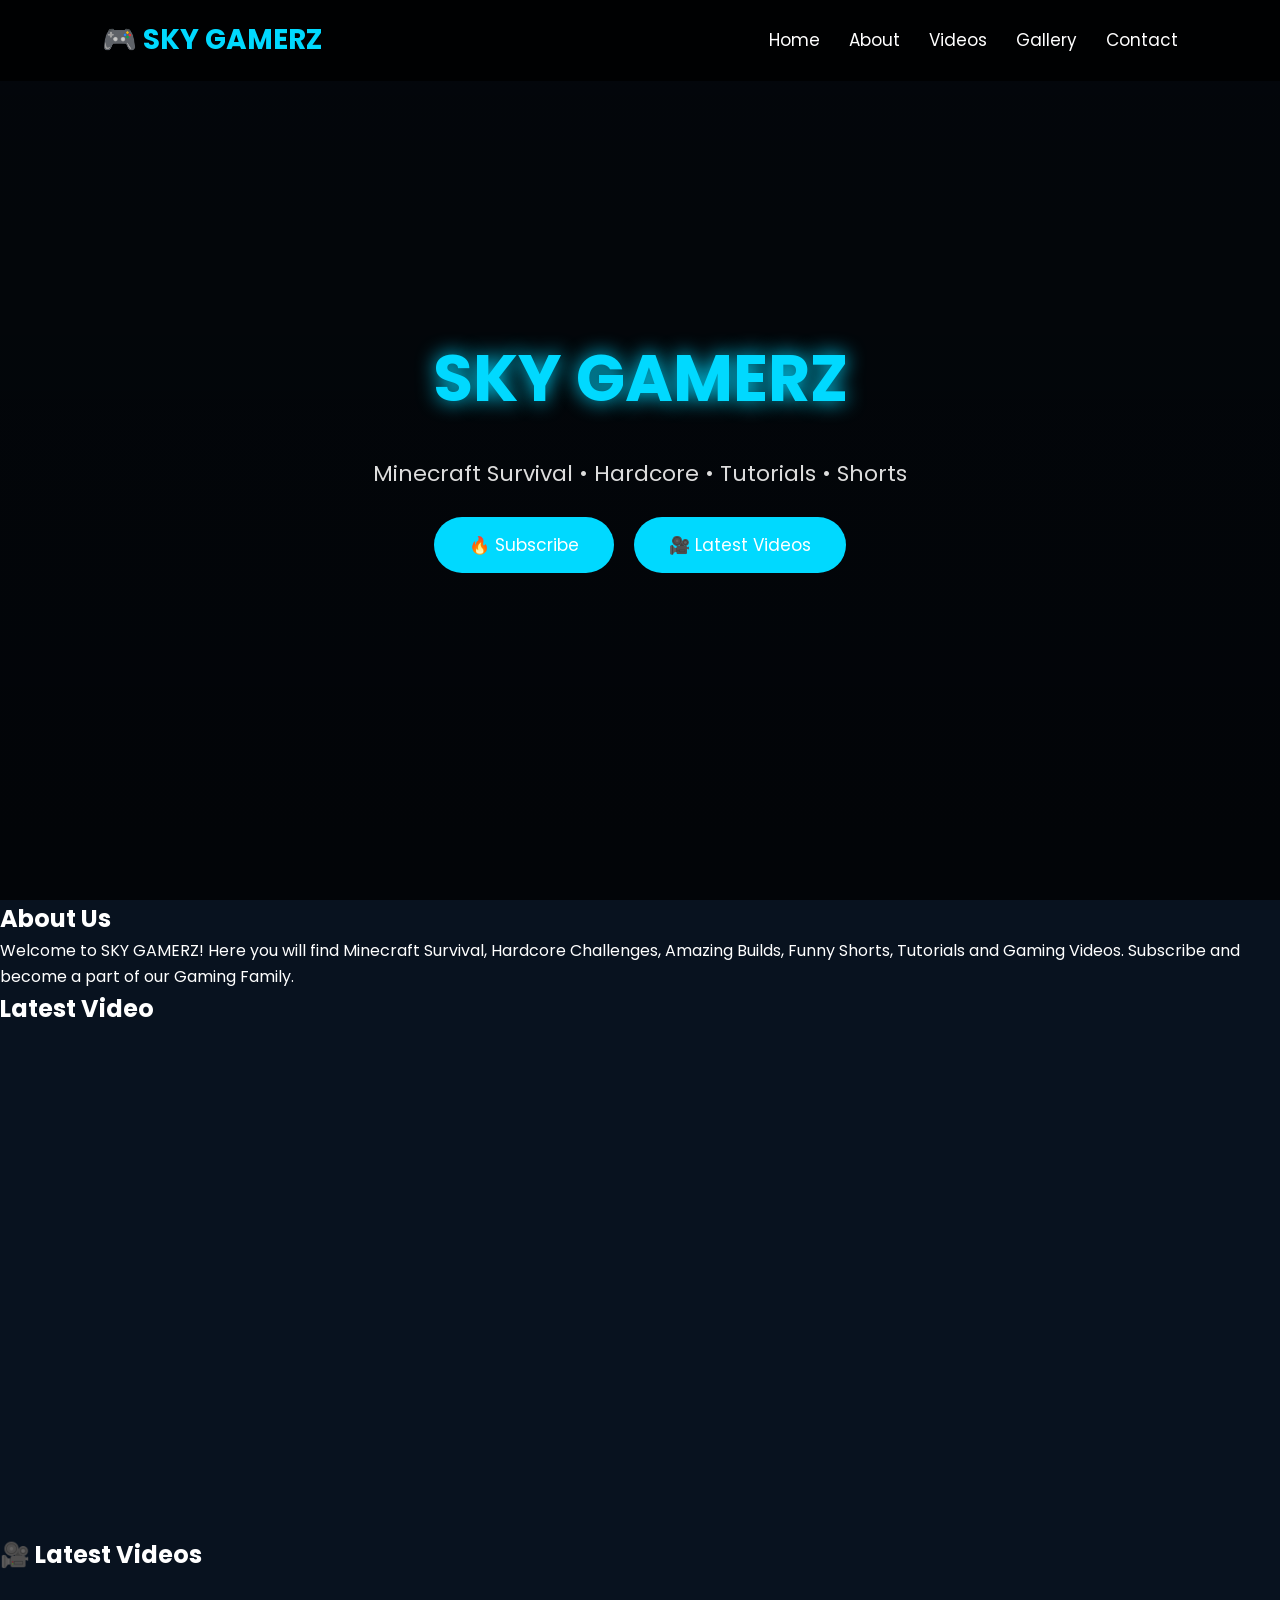
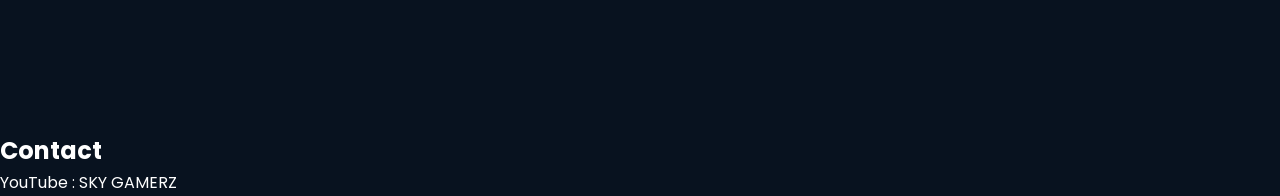
==== index.html @ 13a90c0c "Rename Index.html to index.html" ====
<!DOCTYPE html>
<html lang="en">
<head>
<meta charset="UTF-8">
<meta name="viewport" content="width=device-width, initial-scale=1.0">
<title>SKY GAMERZ</title>

<link rel="stylesheet" href="style.css">

<link href="https://fonts.googleapis.com/css2?family=Poppins:wght@300;500;700&display=swap" rel="stylesheet">

</head>
<body>

<header>

<div class="logo">
🎮 SKY GAMERZ
</div>

<nav>
<a href="#home">Home</a>
<a href="#about">About</a>
<a href="#videos">Videos</a>
<a href="#gallery">Gallery</a>
<a href="#contact">Contact</a>
</nav>

</header>

<section class="hero" id="home">

<div class="hero-content">

<h1>SKY GAMERZ</h1>

<p>
Minecraft Survival • Hardcore • Tutorials • Shorts
</p>

<div class="hero-buttons">

<a href="https://youtube.com/@skygamerz078?si=fiOKU4Kc3Q2Y-j2l" target="_blank">
<button>🔥 Subscribe</button>
</a>

<a href="#videos">
<button>🎥 Latest Videos</button>
</a>

</div>

</div>

</section>

<section class="about" id="about">

<h2>About Us</h2>

<p>

Welcome to SKY GAMERZ!

Here you will find Minecraft Survival,
Hardcore Challenges,
Amazing Builds,
Funny Shorts,
Tutorials and Gaming Videos.

Subscribe and become a part of our Gaming Family.

</p>

</section>

<section class="videos" id="videos">

<h2>Latest Video</h2>

<iframe
width="100%"
height="500"
src="https://www.youtube.com/embed/1fvRStCzMow"
title="SKY GAMERZ Latest Video"
frameborder="0"
allow="accelerometer; autoplay; clipboard-write; encrypted-media; gyroscope; picture-in-picture; web-share"
allowfullscreen>
</iframe>

<section class="videos" id="videos">

<h2>🎥 Latest Videos</h2>

<div class="video-grid">

<iframe
src="https://www.youtube.com/embed/1fvRStCzMow"
title="Latest Video"
frameborder="0"
allow="accelerometer; autoplay; clipboard-write; encrypted-media; gyroscope; picture-in-picture; web-share"
allowfullscreen>
</iframe>

<iframe
src="https://www.youtube.com/embed/Dap-Qi8r0Uc"
title="Video 2"
frameborder="0"
allow="accelerometer; autoplay; clipboard-write; encrypted-media; gyroscope; picture-in-picture; web-share"
allowfullscreen>
</iframe>

<iframe
src="https://www.youtube.com/embed/TrnLg7Cw5kI"
title="Video 3"
frameborder="0"
allow="accelerometer; autoplay; clipboard-write; encrypted-media; gyroscope; picture-in-picture; web-share"
allowfullscreen>
</iframe>

<iframe
src="https://www.youtube.com/embed/DKYRb1DMt_0"
title="Video 4"
frameborder="0"
allow="accelerometer; autoplay; clipboard-write; encrypted-media; gyroscope; picture-in-picture; web-share"
allowfullscreen>
</iframe>

</div>

</section>

<section class="contact" id="contact">

<h2>Contact</h2>

<p>
YouTube :
SKY GAMERZ
</p>

<a
---- style.css ----
/* ===========================
   SKY GAMERZ FINAL CSS
=========================== */

*{
margin:0;
padding:0;
box-sizing:border-box;
font-family:'Poppins',sans-serif;
scroll-behavior:smooth;
}

body{
background:#08121f;
color:#fff;
line-height:1.6;
}

/* HEADER */

header{
position:fixed;
top:0;
left:0;
width:100%;
padding:18px 8%;
display:flex;
justify-content:space-between;
align-items:center;
background:rgba(0,0,0,.75);
backdrop-filter:blur(10px);
z-index:1000;
}

.logo{
font-size:28px;
font-weight:700;
color:#00d9ff;
}

nav a{
color:#fff;
text-decoration:none;
margin-left:25px;
font-size:17px;
transition:.3s;
}

nav a:hover{
color:#00d9ff;
}

/* HERO */

.hero{
height:100vh;
display:flex;
justify-content:center;
align-items:center;
text-align:center;
background:
linear-gradient(rgba(0,0,0,.65),rgba(0,0,0,.75)),
url("https://images.unsplash.com/photo-1542751371-adc38448a05e?w=1600");
background-size:cover;
background-position:center;
}

.hero-content{
max-width:800px;
padding:20px;
}

.hero h1{
font-size:65px;
color:#00d9ff;
text-shadow:0 0 20px #00d9ff;
}

.hero p{
font-size:22px;
margin:25px 0;
color:#ddd;
}

.hero-buttons{
display:flex;
justify-content:center;
gap:20px;
flex-wrap:wrap;
}

button{
padding:15px 35px;
background:#00d9ff;
color:#fff;
border:none;
border-radius:40px;
font-size:17px;
cursor:pointer;
transition:.3s;
}

button:hover{
transform:scale(1.08);
box-shadow:0 0 25px #00d9ff;
}
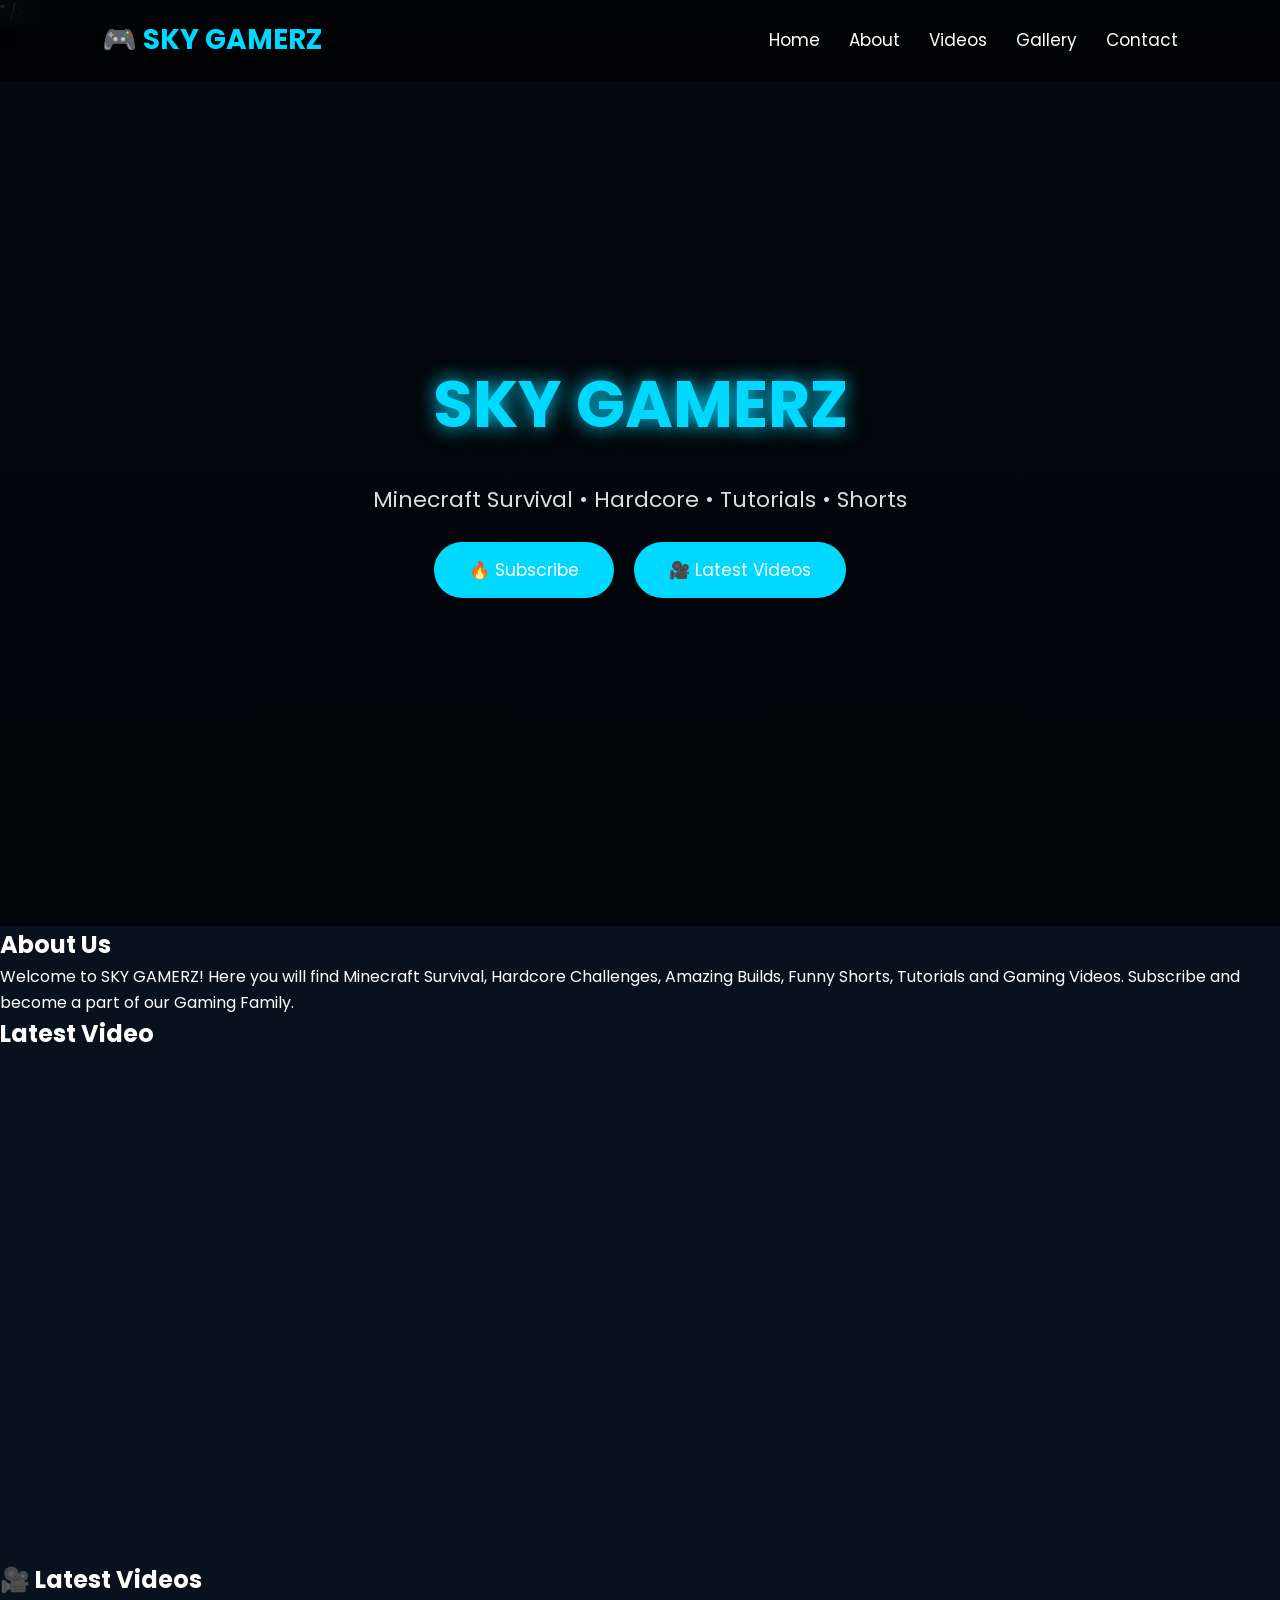
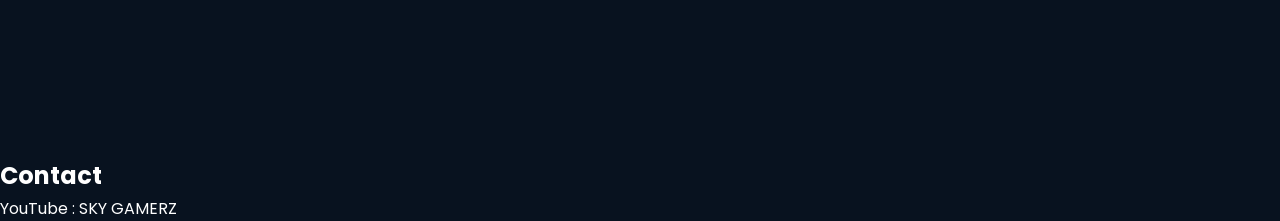
==== commit 435e7170: "Update index.html" ====
--- a/index.html
+++ b/index.html
@@ -1,6 +1,10 @@
 <!DOCTYPE html>
 <html lang="en">
-<head>
+  <head>
+  <title>Sky Gamerz</title>
+
+  <meta name="google-site-verification" content="<meta name="google-site-verification" content="HBCjoWtnIexNYZyTz3LQnp-An4fY6ijrmvMxgu2Iv2w" />" />
+
 <meta charset="UTF-8">
 <meta name="viewport" content="width=device-width, initial-scale=1.0">
 <title>SKY GAMERZ</title>
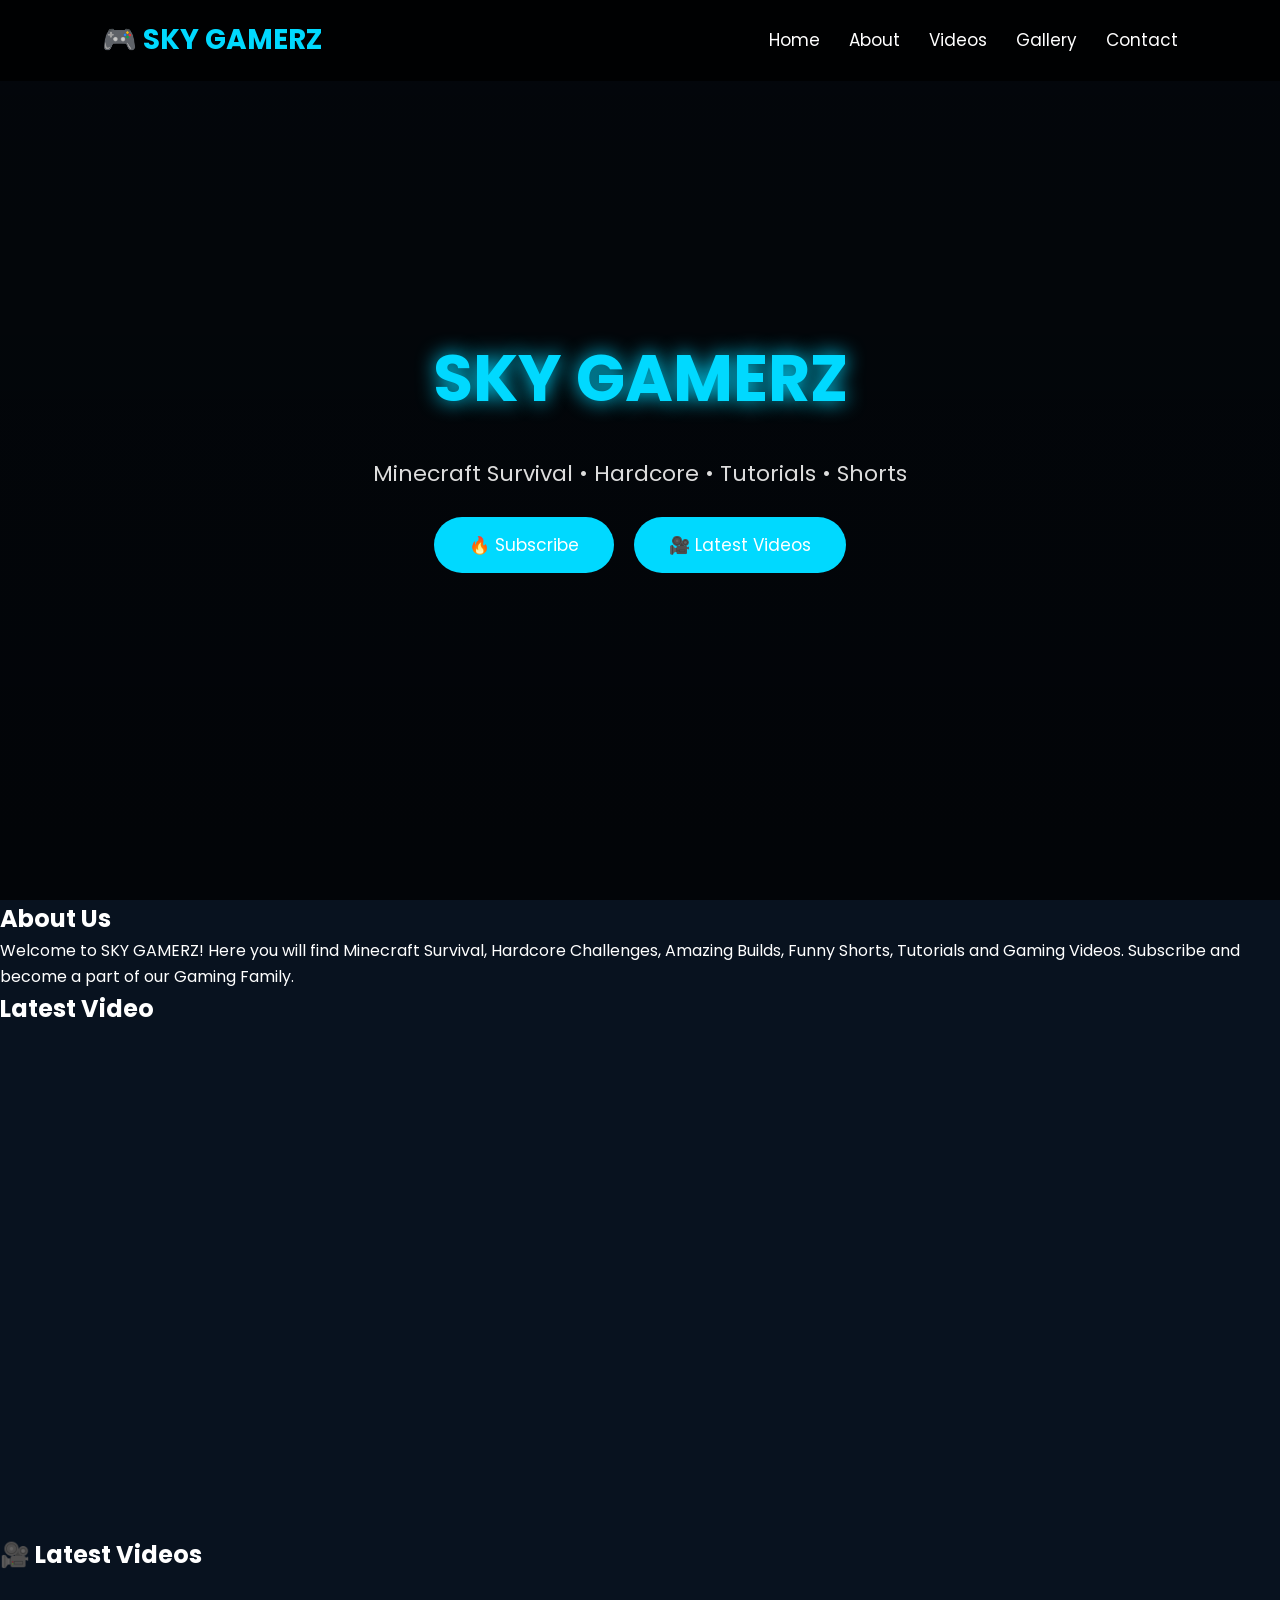
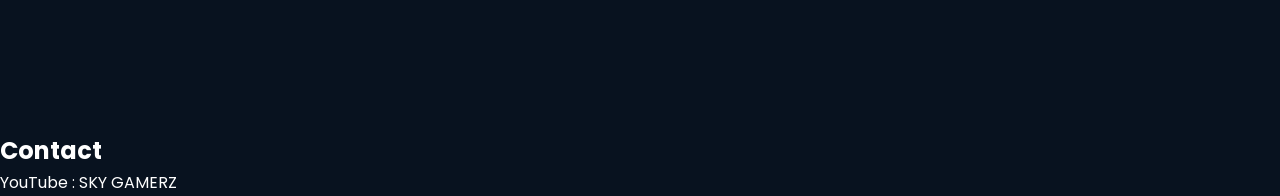
==== commit 90dd8ece: "Update index.html" ====
--- a/index.html
+++ b/index.html
@@ -3,7 +3,7 @@
   <head>
   <title>Sky Gamerz</title>
 
-  <meta name="google-site-verification" content="<meta name="google-site-verification" content="HBCjoWtnIexNYZyTz3LQnp-An4fY6ijrmvMxgu2Iv2w" />" />
+<meta name="google-site-verification" content="HBCj0WtnLexMYZyTz3LQnp-Am4fY6ijrmvMxgu2Iv2vw" />
 
 <meta charset="UTF-8">
 <meta name="viewport" content="width=device-width, initial-scale=1.0">
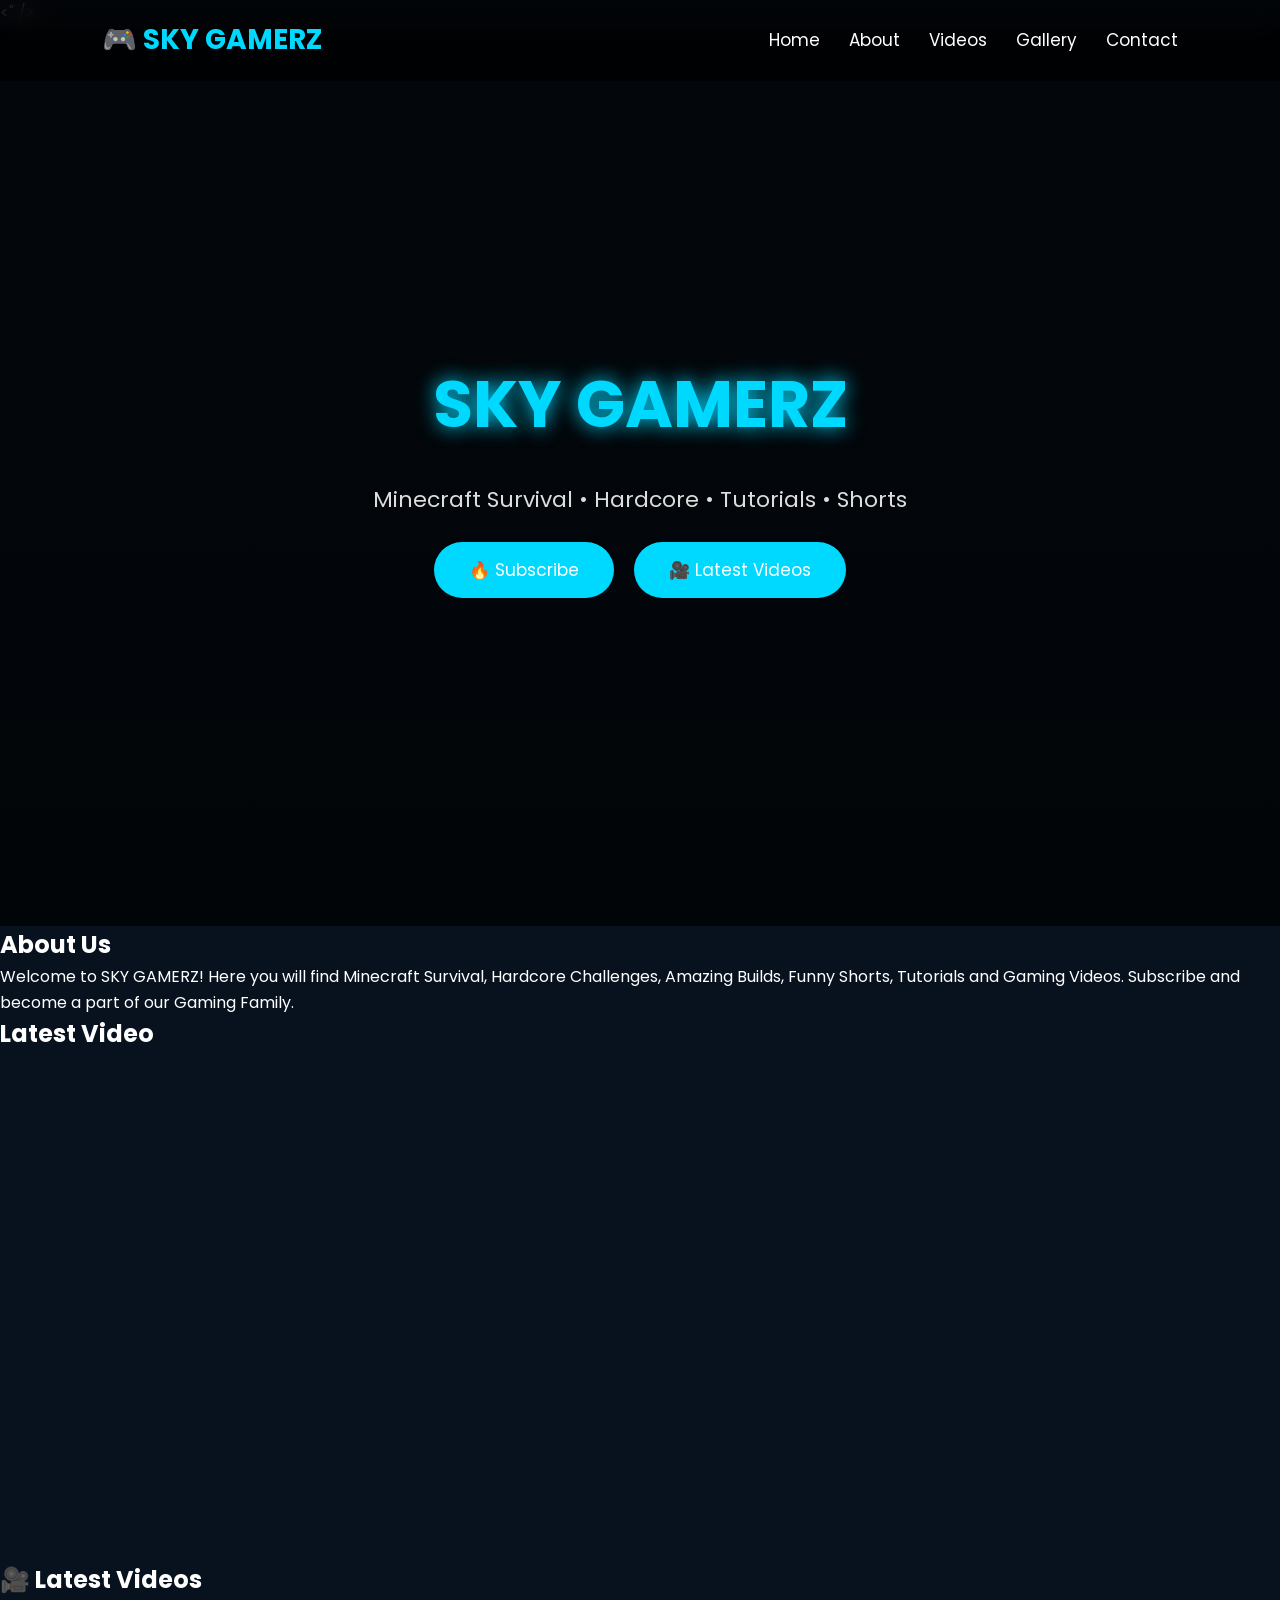
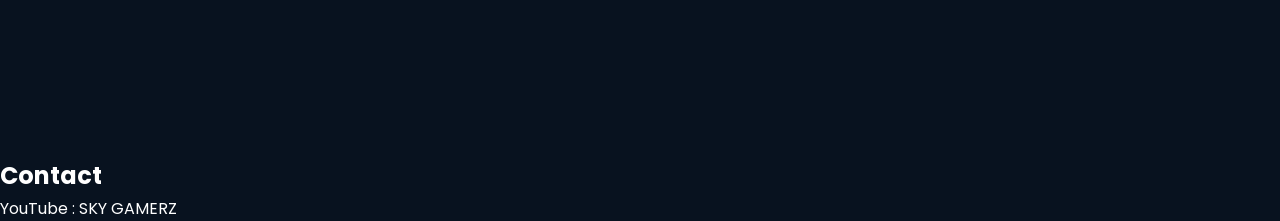
==== commit 753968e3: "Update index.html" ====
--- a/index.html
+++ b/index.html
@@ -3,7 +3,7 @@
   <head>
   <title>Sky Gamerz</title>
 
-<meta name="google-site-verification" content="HBCj0WtnLexMYZyTz3LQnp-Am4fY6ijrmvMxgu2Iv2vw" />
+<<meta name="google-site-verification" content="HBCjoWtnIexNYZyTz3LQnp-An4fY6ijrmvMxgu2Iv2w" />" />
 
 <meta charset="UTF-8">
 <meta name="viewport" content="width=device-width, initial-scale=1.0">
